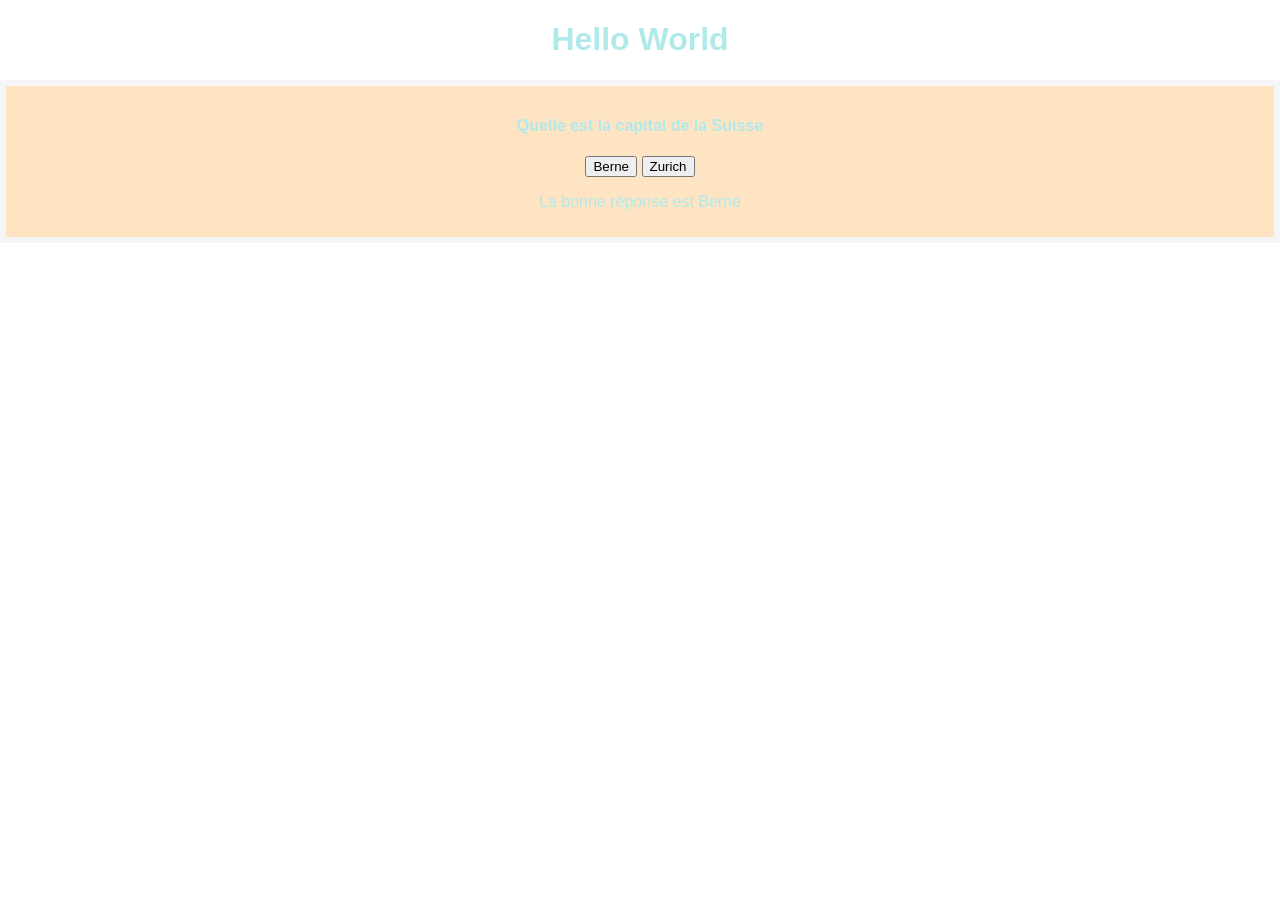
==== cours-tuto/index.html @ 99880881 "Querys" ====
<!DOCTYPE html>
<html lang="en">
<head>
    <meta charset="UTF-8">
    <meta http-equiv="X-UA-Compatible" content="IE=edge">
    <meta name="viewport" content="width=device-width, initial-scale=1.0">
    <link rel="stylesheet" href="style.css">
    <title>Document</title>
</head>
<body>
    <h1>Hello World</h1>

    <!-- Query Selector Click events -->
    
<div class="click-event box">
    <h4>Quelle est la capital de la Suisse</h4>
    <button id="btn-1">Berne</button>
    <button id="btn-2">Zurich</button>
    <p>La bonne réponse est Berne</p>
</div>


    <script src="main.js"></script>
</body>
</html>
---- cours-tuto/style.css ----
* {
    box-sizing: border-box;
    font-family: 'Segoe UI', Tahoma, Geneva, Verdana, sans-serif;
    list-style: none;
}


body {
margin: 0;
text-align: center;
color: rgb(175, 233, 233);
}

.box {
   border: 6px solid whitesmoke;
   transition: 0.25s ease;
   background: bisque;
   padding: 10px;
}
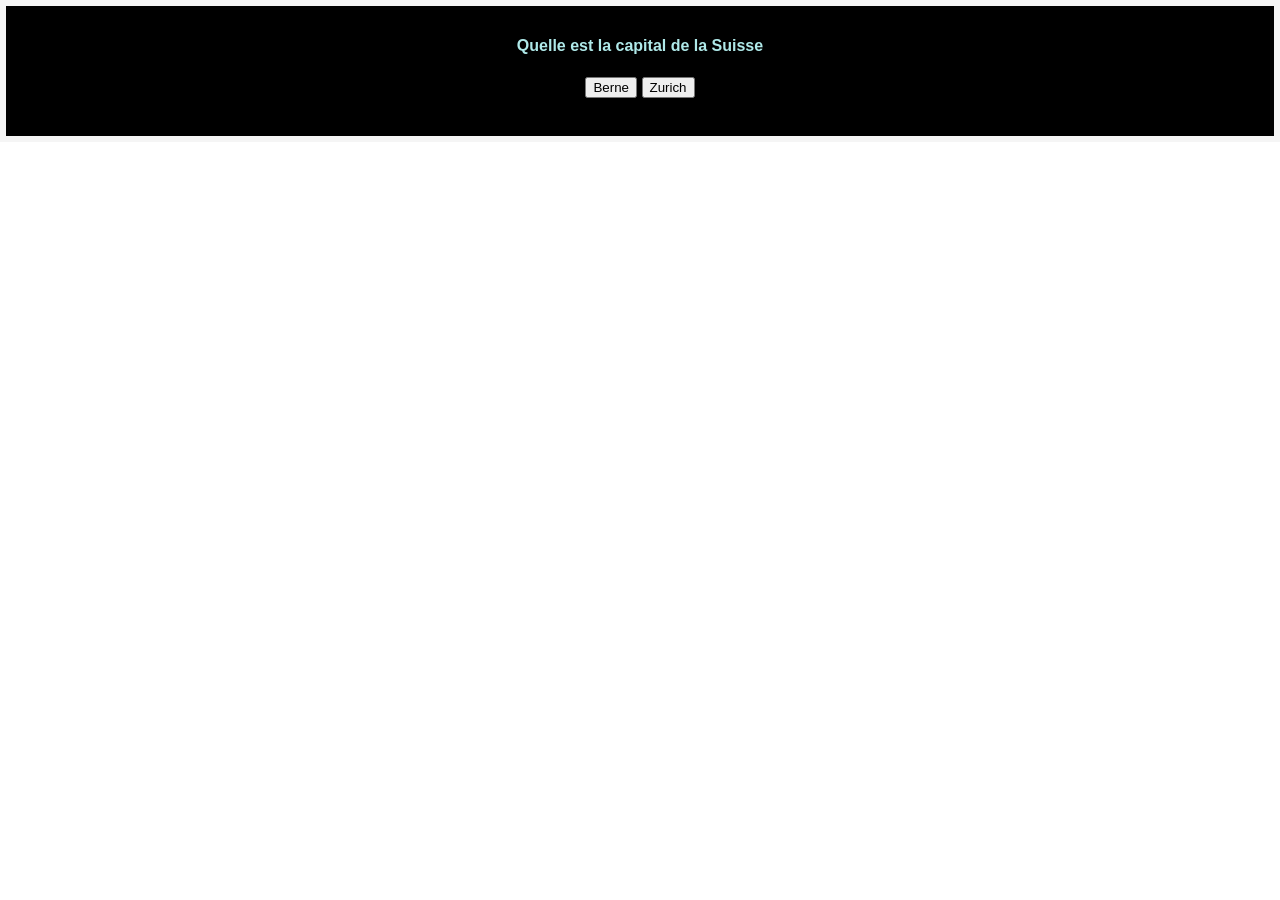
==== commit 320b3f74: "J'ai achevé la partie : QUERY SELECTOR" ====
--- a/cours-tuto/index.html
+++ b/cours-tuto/index.html
@@ -8,10 +8,8 @@
     <title>Document</title>
 </head>
 <body>
-    <h1>Hello World</h1>
+    <!-- Query Selector et Click events -->
 
-    <!-- Query Selector Click events -->
-    
 <div class="click-event box">
     <h4>Quelle est la capital de la Suisse</h4>
     <button id="btn-1">Berne</button>
--- a/cours-tuto/style.css
+++ b/cours-tuto/style.css
@@ -14,6 +14,12 @@
 .box {
    border: 6px solid whitesmoke;
    transition: 0.25s ease;
-   background: bisque;
+   background: rgb(0, 0, 0);
    padding: 10px;
+}
+
+p {
+    visibility: hidden;
+    width: 240px;
+    margin: 10px auto 0;
 }
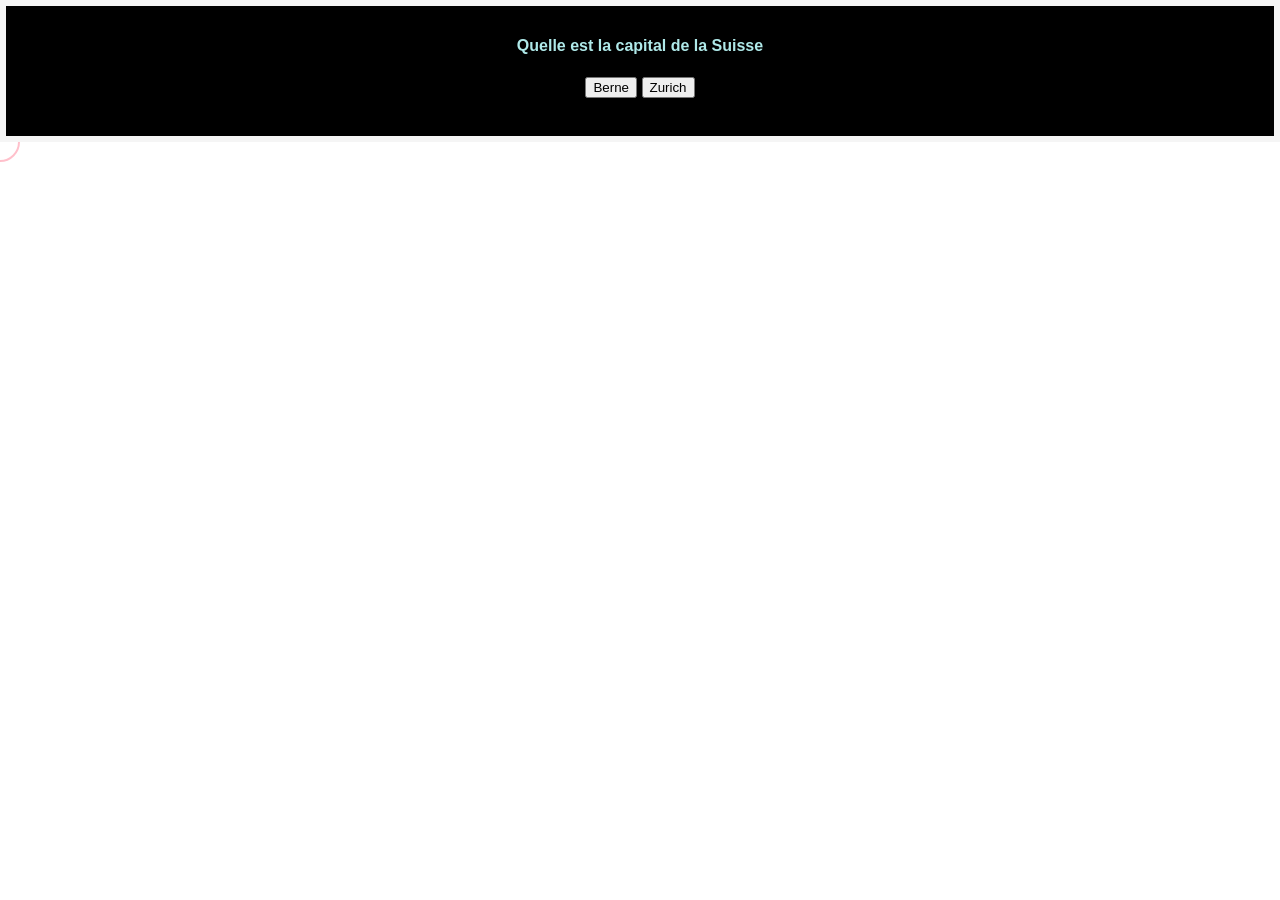
==== commit 78557ac5: "Moitier de parti mouse event" ====
--- a/cours-tuto/index.html
+++ b/cours-tuto/index.html
@@ -16,8 +16,10 @@
     <button id="btn-2">Zurich</button>
     <p>La bonne réponse est Berne</p>
 </div>
+<div class="mousemove"></div>
 
 
-    <script src="main.js"></script>
+    <script src="click-event.js"></script>
+    <script src="mouse-event.js"></script>
 </body>
 </html>
--- a/cours-tuto/style.css
+++ b/cours-tuto/style.css
@@ -22,4 +22,35 @@
     visibility: hidden;
     width: 240px;
     margin: 10px auto 0;
+    opacity: 0;
+    transition: .6s;
+    transform: translateX(-200px);
+}
+
+.question-clicked {
+    background: rgb(204, 70, 114);
+    border-radius:50px;
+    box-shadow: 5px 5px 5px 5px;
+}
+
+/* .bleu {
+    color: aqua;
+    background-color: blue;
+    text-decoration: dashed;
+} */
+
+.show-reponse {
+    visibility: visible;
+    opacity: 1;
+    transform: translateX(0);
+}
+
+.mousemove {
+    height: 40px;
+    width: 40px;
+    border: 2px solid pink;
+    border-radius: 50%;
+    position: absolute;
+    transform: translate(-50%, -50%);
+    z-index: -1;
 }
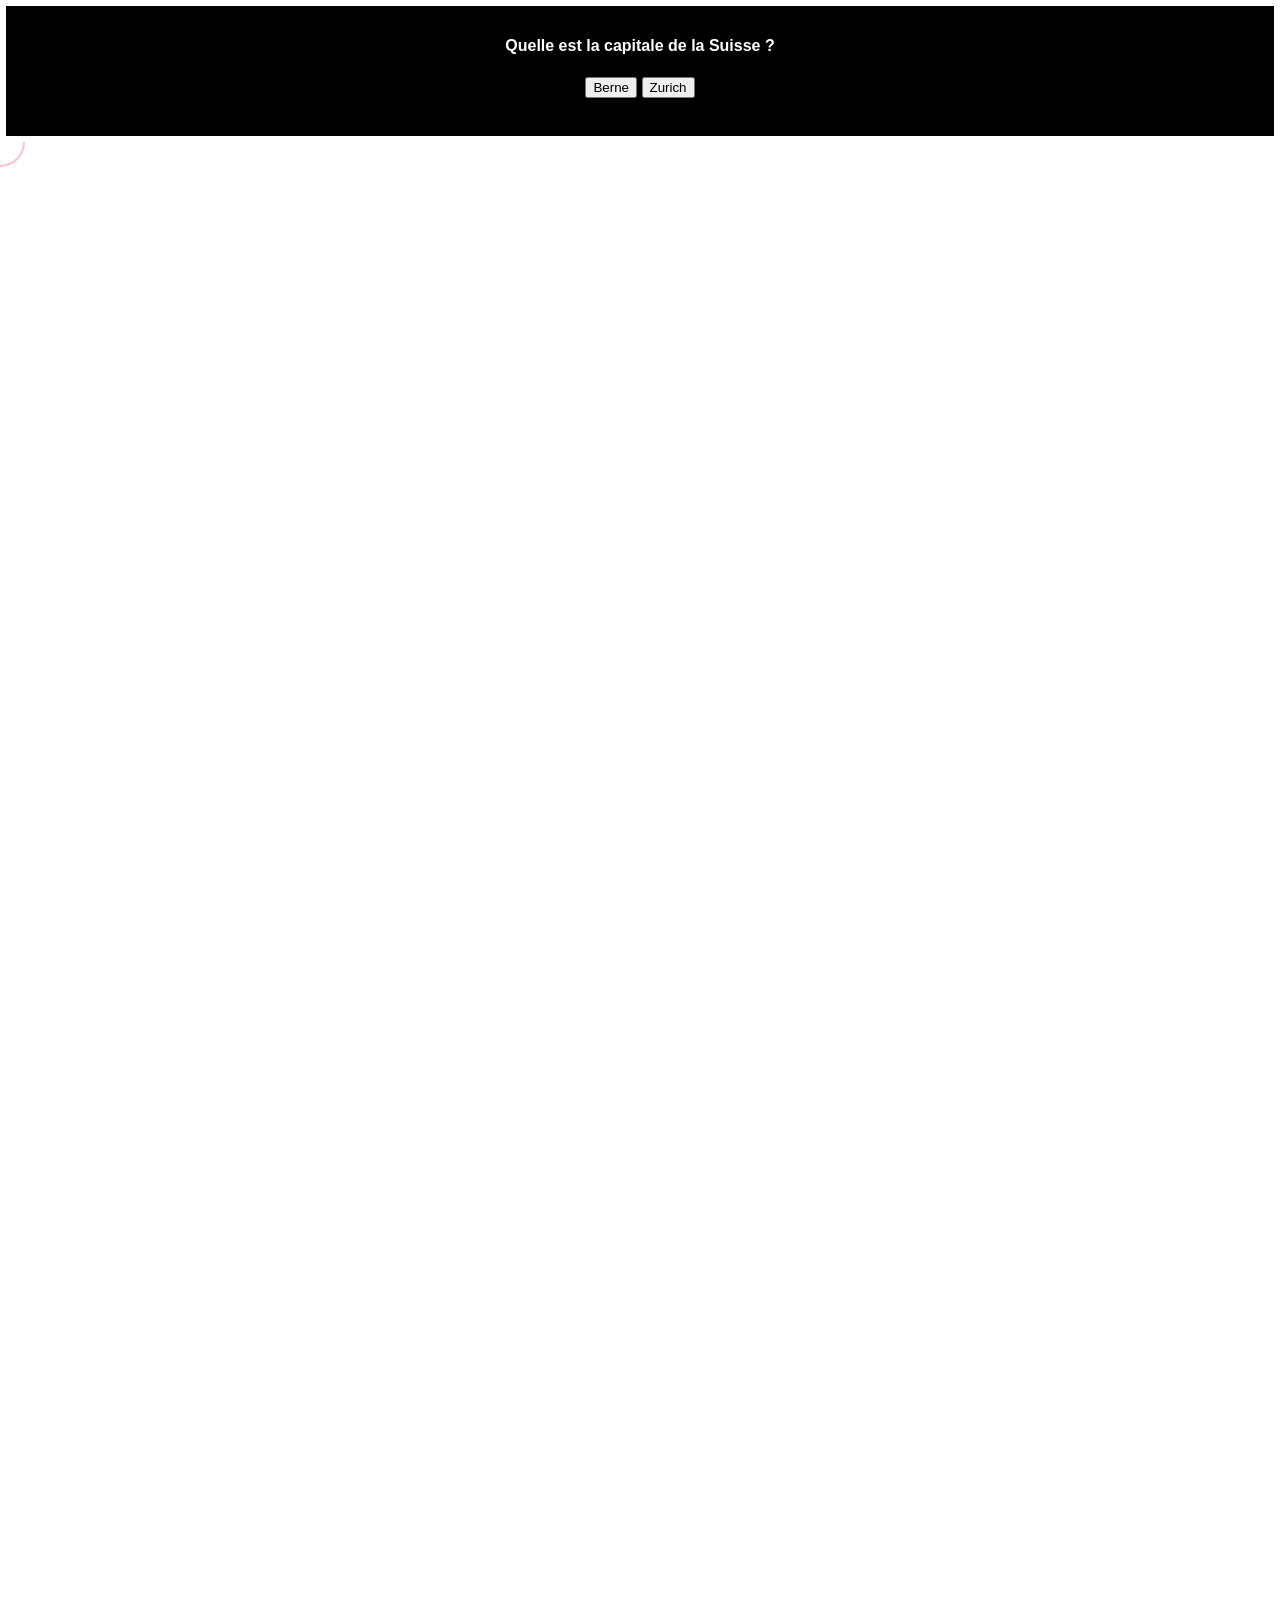
==== commit dc170dd6: "Mouse event et click event fait" ====
--- a/cours-tuto/index.html
+++ b/cours-tuto/index.html
@@ -1,24 +1,27 @@
 <!DOCTYPE html>
 <html lang="en">
+
 <head>
-    <meta charset="UTF-8">
-    <meta http-equiv="X-UA-Compatible" content="IE=edge">
-    <meta name="viewport" content="width=device-width, initial-scale=1.0">
-    <link rel="stylesheet" href="style.css">
-    <title>Document</title>
+  <meta charset="UTF-8">
+  <meta http-equiv="X-UA-Compatible" content="IE=edge">
+  <meta name="viewport" content="width=device-width, initial-scale=1.0">
+  <title>Document</title>
+
+  <link rel="stylesheet" href="./style.css">
 </head>
+
 <body>
-    <!-- Query Selector et Click events -->
 
-<div class="click-event box">
-    <h4>Quelle est la capital de la Suisse</h4>
+  <div class="click-event box">
+    <h4>Quelle est la capitale de la Suisse ?</h4>
     <button id="btn-1">Berne</button>
     <button id="btn-2">Zurich</button>
     <p>La bonne réponse est Berne</p>
-</div>
-<div class="mousemove"></div>
+  </div>
 
+  <div class="mousemove"></div>
 
+    <script src="main.js"></script>
     <script src="click-event.js"></script>
     <script src="mouse-event.js"></script>
 </body>
--- a/cours-tuto/style.css
+++ b/cours-tuto/style.css
@@ -1,56 +1,46 @@
 * {
     box-sizing: border-box;
-    font-family: 'Segoe UI', Tahoma, Geneva, Verdana, sans-serif;
+    font-family: "Segoe UI", Tahoma, Geneva, Verdana, sans-serif;
     list-style: none;
-}
-
-
-body {
-margin: 0;
-text-align: center;
-color: rgb(175, 233, 233);
-}
-
-.box {
-   border: 6px solid whitesmoke;
-   transition: 0.25s ease;
-   background: rgb(0, 0, 0);
-   padding: 10px;
-}
-
-p {
+  }
+  body {
+    text-align: center;
+    margin: 0;
+    color: white;
+    min-height: 200vh;
+    overflow-x: hidden;
+  }
+  .box {
+    border: 6px solid white;
+    transition: 0.25s ease;
+    background: black;
+    padding: 10px;
+  }
+  p {
     visibility: hidden;
     width: 240px;
     margin: 10px auto 0;
     opacity: 0;
-    transition: .6s;
+    transition: 0.6s;
     transform: translateX(-200px);
-}
-
-.question-clicked {
-    background: rgb(204, 70, 114);
-    border-radius:50px;
-    box-shadow: 5px 5px 5px 5px;
-}
-
-/* .bleu {
-    color: aqua;
-    background-color: blue;
-    text-decoration: dashed;
-} */
-
-.show-reponse {
+  }
+  .question-clicked {
+    background: rgb(47, 47, 47);
+    border-radius: 30px;
+    border: 6px dashed pink;
+  }
+  .show-response {
     visibility: visible;
     opacity: 1;
     transform: translateX(0);
-}
-
-.mousemove {
-    height: 40px;
-    width: 40px;
+  }
+  .mousemove {
+    height: 50px;
+    width: 50px;
     border: 2px solid pink;
-    border-radius: 50%;
     position: absolute;
     transform: translate(-50%, -50%);
+    border-radius: 50px;
+    transition: 0.1s ease;
     z-index: -1;
 }
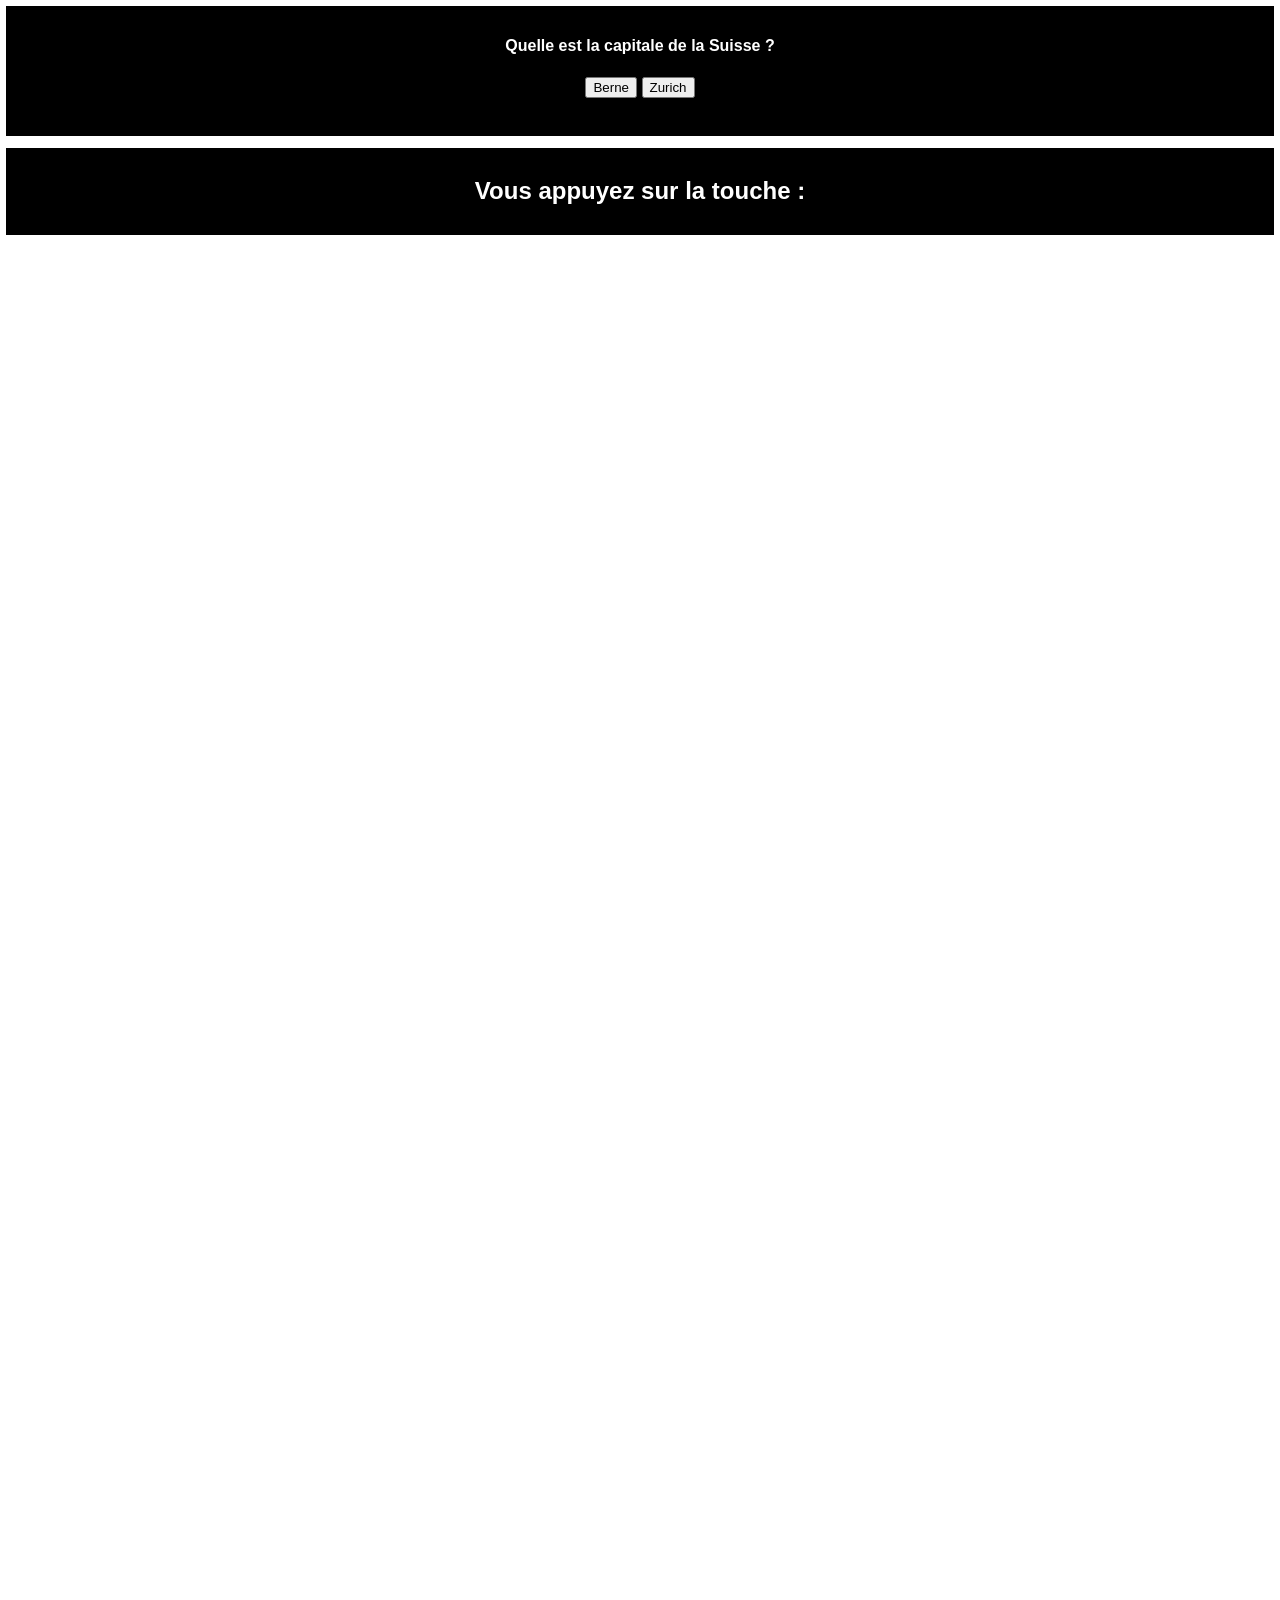
==== commit 79cae02c: "création de keypress" ====
--- a/cours-tuto/index.html
+++ b/cours-tuto/index.html
@@ -20,9 +20,13 @@
   </div>
 
   <div class="mousemove"></div>
+  <div class="keypress box">
+    <h2>Vous appuyez sur la touche : <span id="key"></span></h2>
+  </div>
 
     <script src="main.js"></script>
     <script src="click-event.js"></script>
     <script src="mouse-event.js"></script>
+    <script src="keypress.js"></script>
 </body>
 </html>
